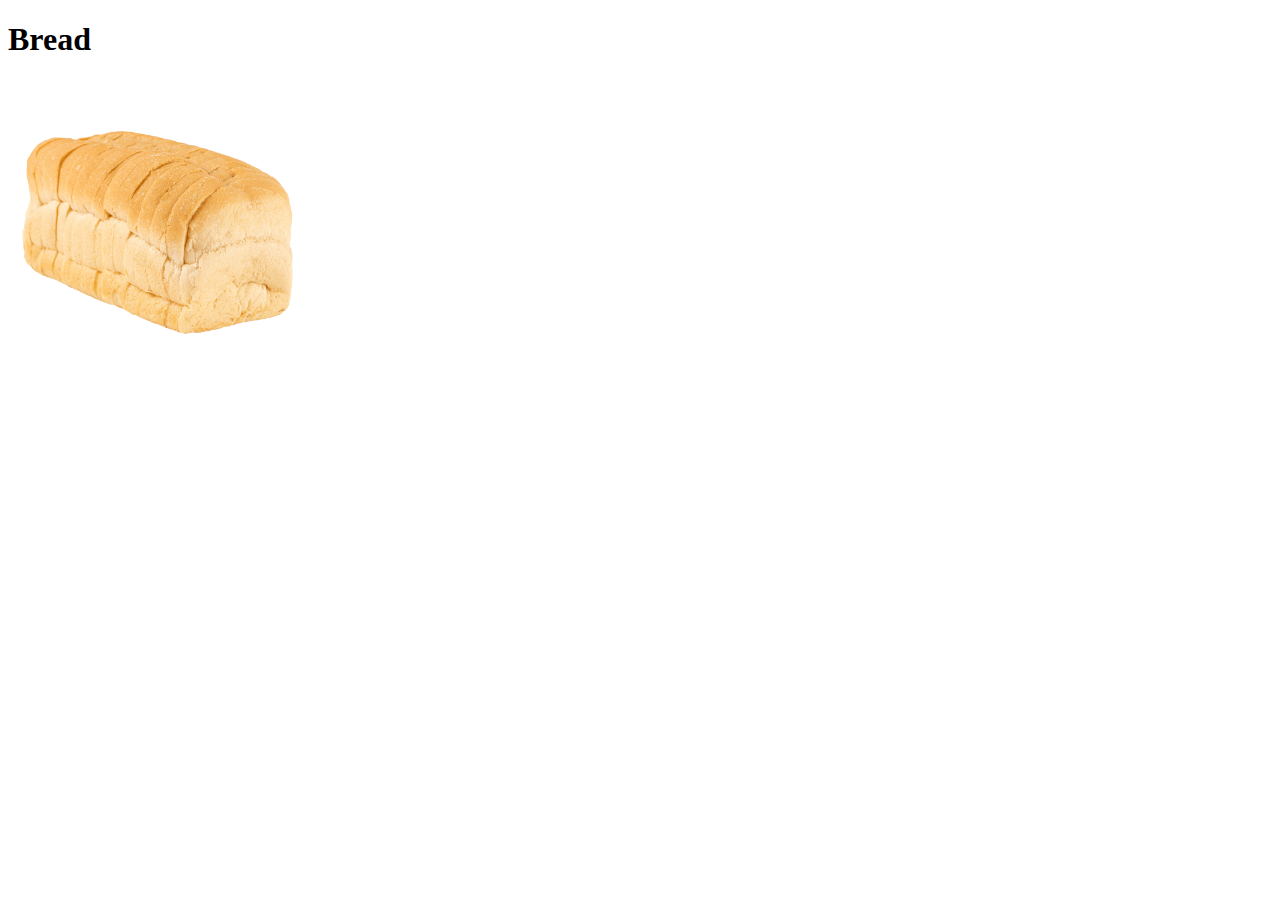
==== recipes/bread.html @ 39968d84 "created index.html, recipe.html pages, and images" ====
<!DOCTYPE html>
<html lang="en">
<head>
    <meta charset="UTF-8">
    <meta http-equiv="X-UA-Compatible" content="IE=edge">
    <meta name="viewport" content="width=device-width, initial-scale=1.0">
    <title>Bread</title>
</head>
<body>
    <h1>Bread</h1>
    <img src="../images/bread.png" width="300" height="auto">
</body>
</html>
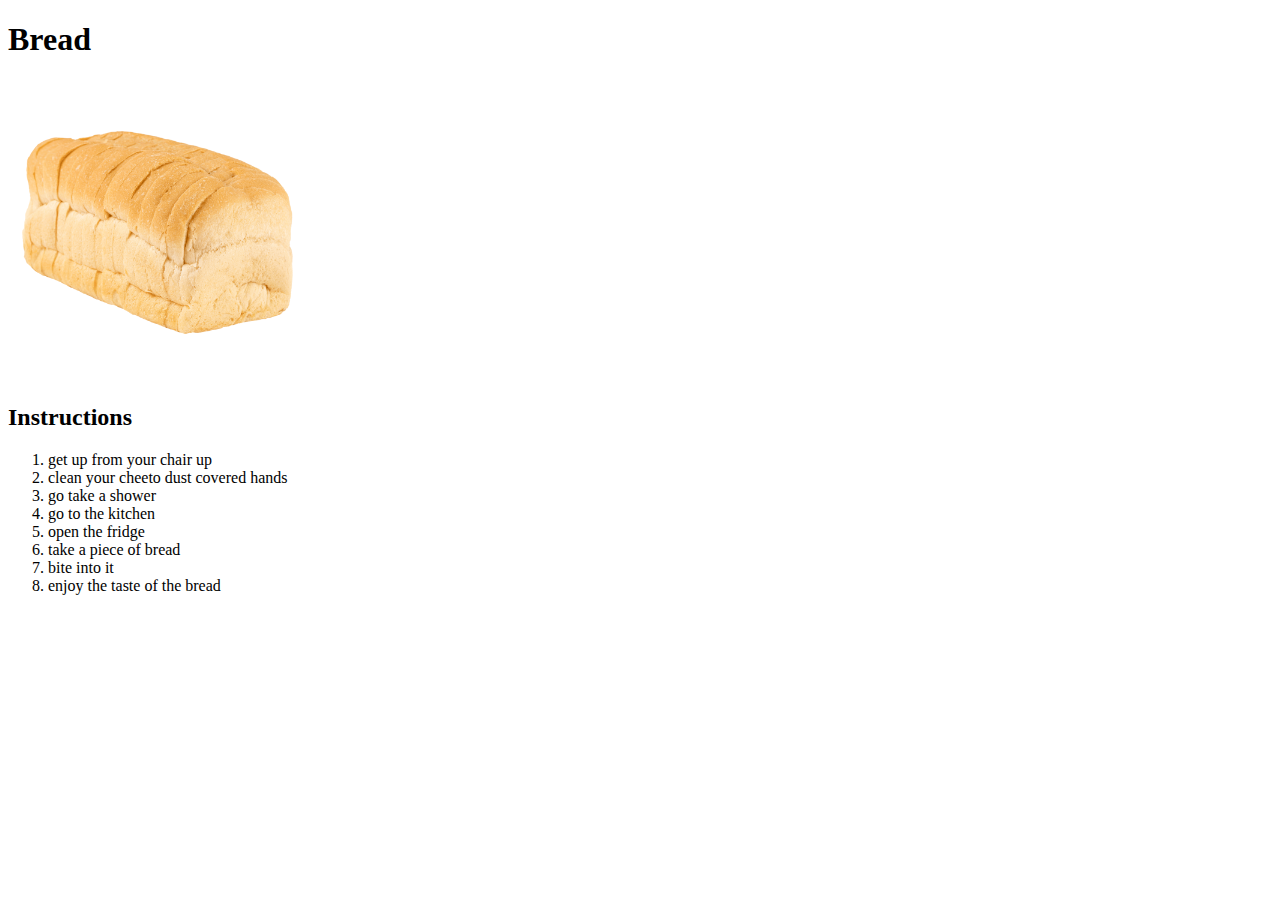
==== commit d38cbbff: "added a css folder + file and added some basic styling to index.html" ====
--- a/recipes/bread.html
+++ b/recipes/bread.html
@@ -9,5 +9,17 @@
 <body>
     <h1>Bread</h1>
     <img src="../images/bread.png" width="300" height="auto">
+
+    <h2>Instructions</h2>
+    <ol>
+        <li>get up from your chair up</li>
+        <li>clean your cheeto dust covered hands</li>
+        <li>go take a shower</li>
+        <li>go to the kitchen</li>
+        <li>open the fridge</li>
+        <li>take a piece of bread</li>
+        <li>bite into it</li>
+        <li>enjoy the taste of the bread</li>
+    </ol>
 </body>
 </html>